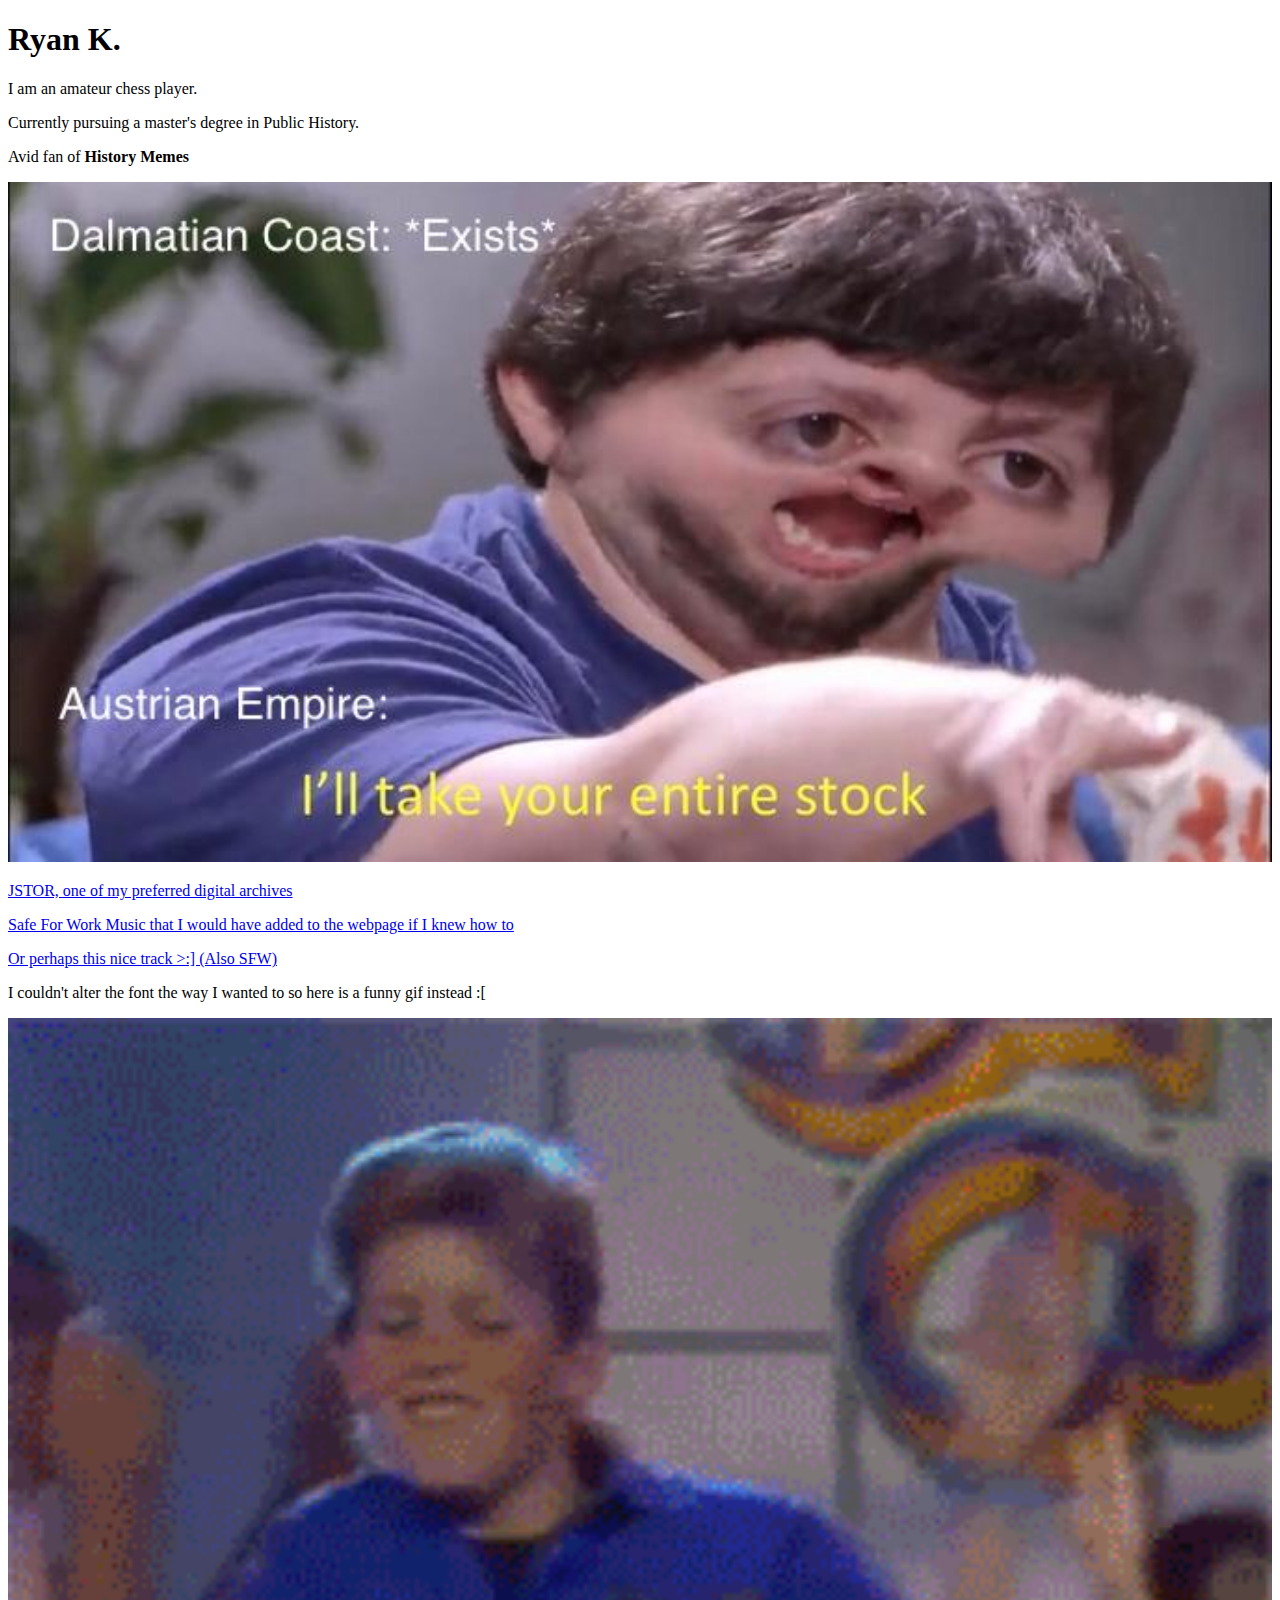
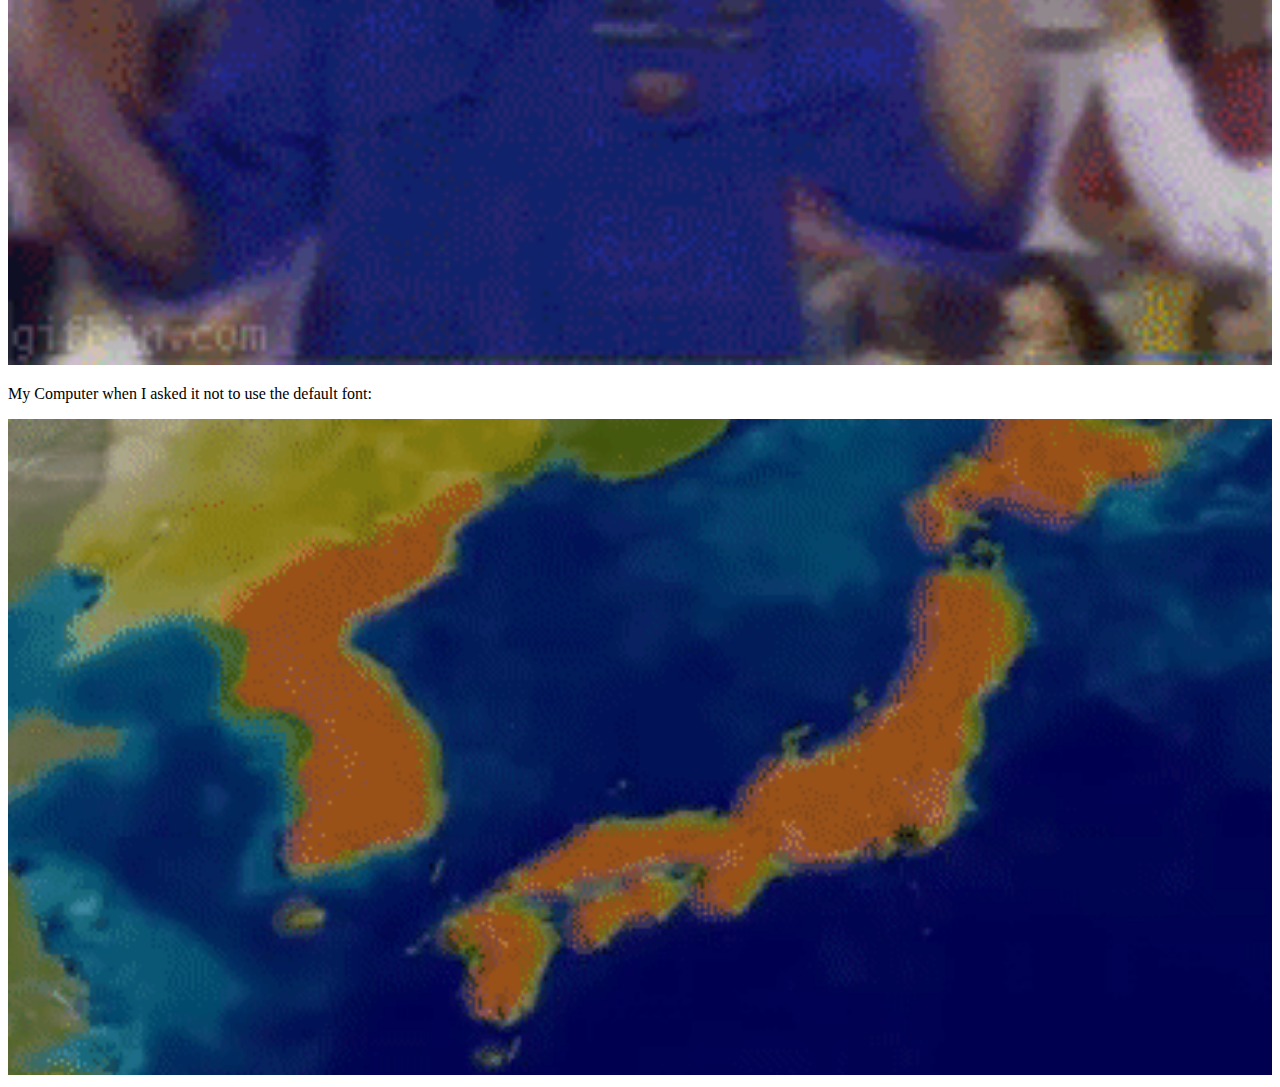
==== index.html @ c300c2bc "Rename Intro-assignment.html to index.html" ====
<!DOCTYPE html>
<html>
  <head>
    <title>Ryan K.</title>
    <link rel="stylesheet" href="Intro-style.css">
    </head>
    <body>
      <h1>Ryan K.</h1>
      <div class="chess">
        <p>I am an amateur chess player.</p>
      </div>
      <div class="mastersdegree">
        <p>Currently pursuing a master's degree in Public History.</p>
      </div>
      <div class="historymemes">
        <p>Avid fan of <b>History Memes</b> </p>
      </div>
      <div>
        <img src="87C98D8E-6392-4AE0-8AEF-F9F88E760B6E_1_201_a.jpeg" width=100% height=auto>
      </div>
      <div>
        <p><a href="https://www.jstor.org">JSTOR, one of my preferred digital archives</a></p>
        <p><a href="https://www.youtube.com/watch?v=5HCokioyWag"> Safe For Work Music that I would have added to the webpage if I knew how to</a></p>
        <p><a href="https://www.youtube.com/watch?v=oCdFCU8rtDE">Or perhaps this nice track >:] (Also SFW)</a></p>
      </div>
      <div>
      <p>I couldn't alter the font the way I wanted to so here is a funny gif instead :[</p>
        <img src="New_duane.gif" width=100% height=auto>
    </div>
    <div>
      <p>My Computer when I asked it not to use the default font:</p>
        <img src="How bout I do Anyway.gif" width=100% height=auto>
      </div>
    </body>
  </html>
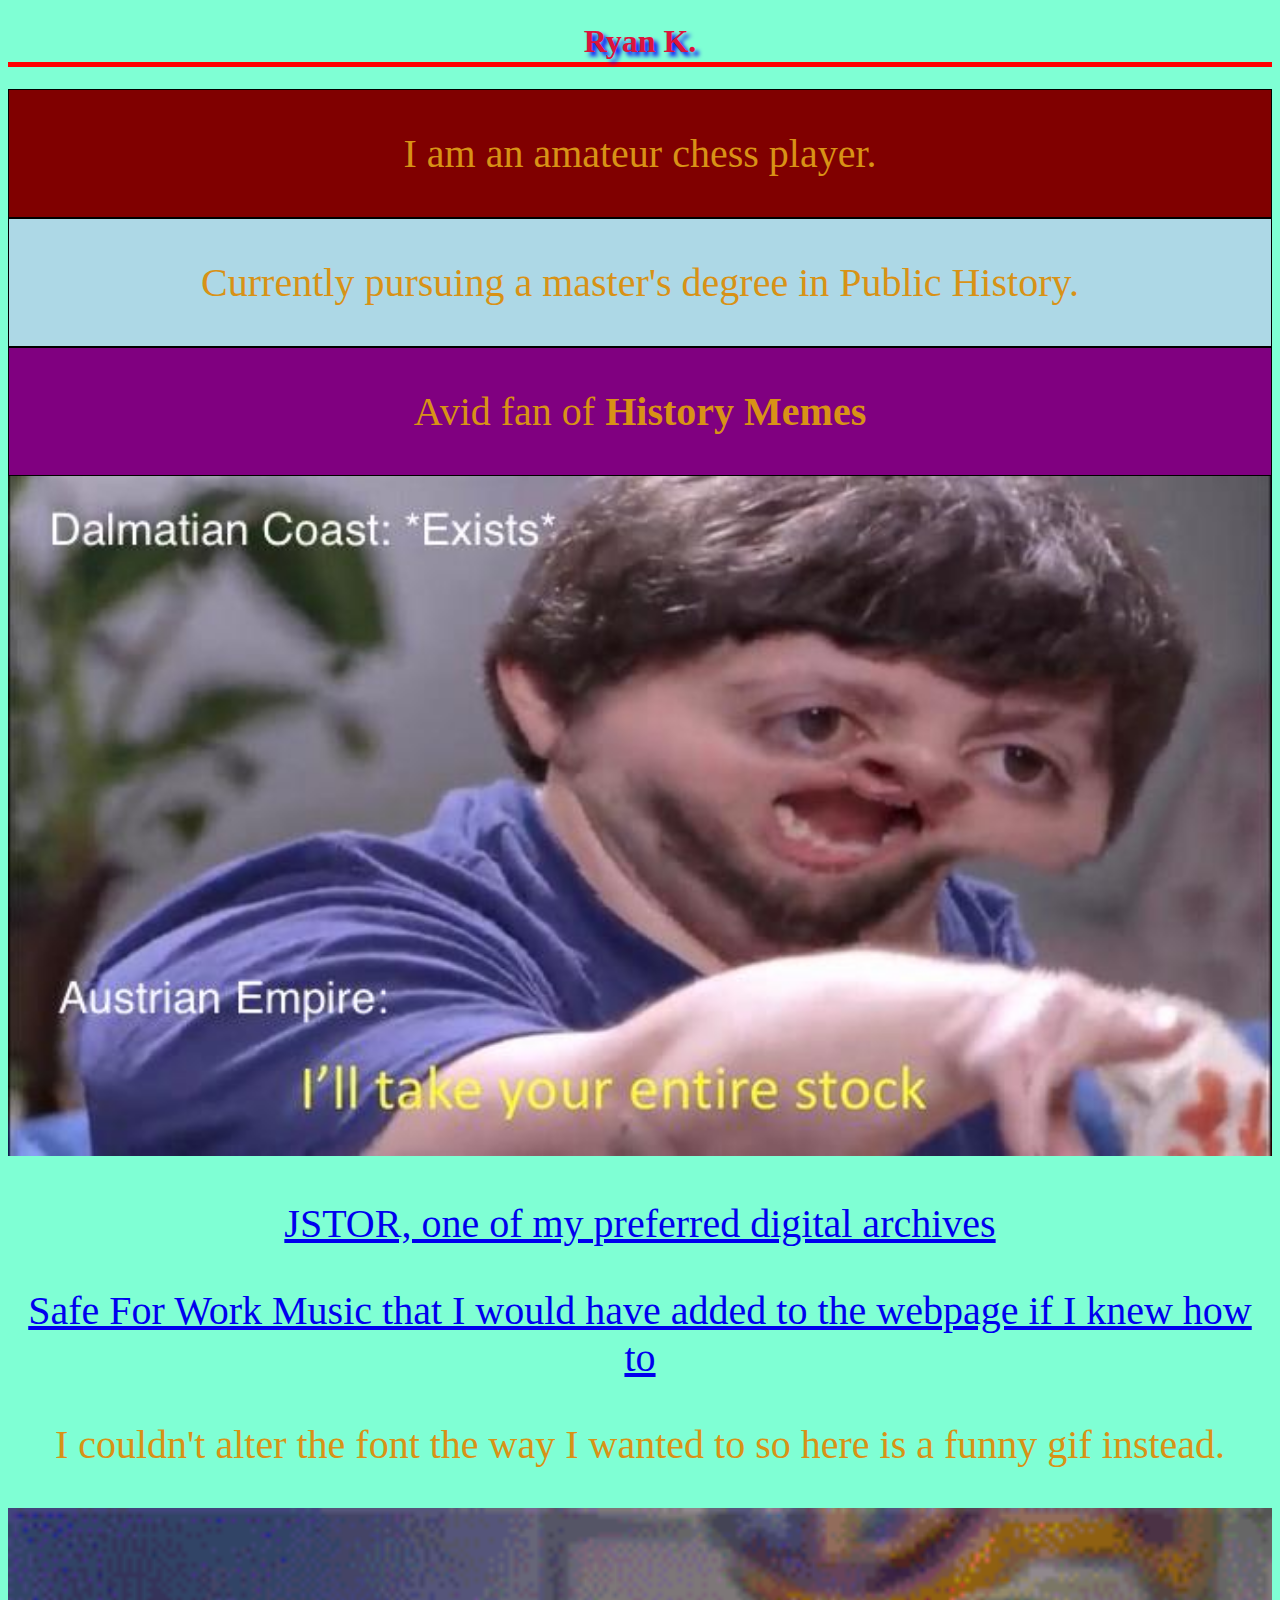
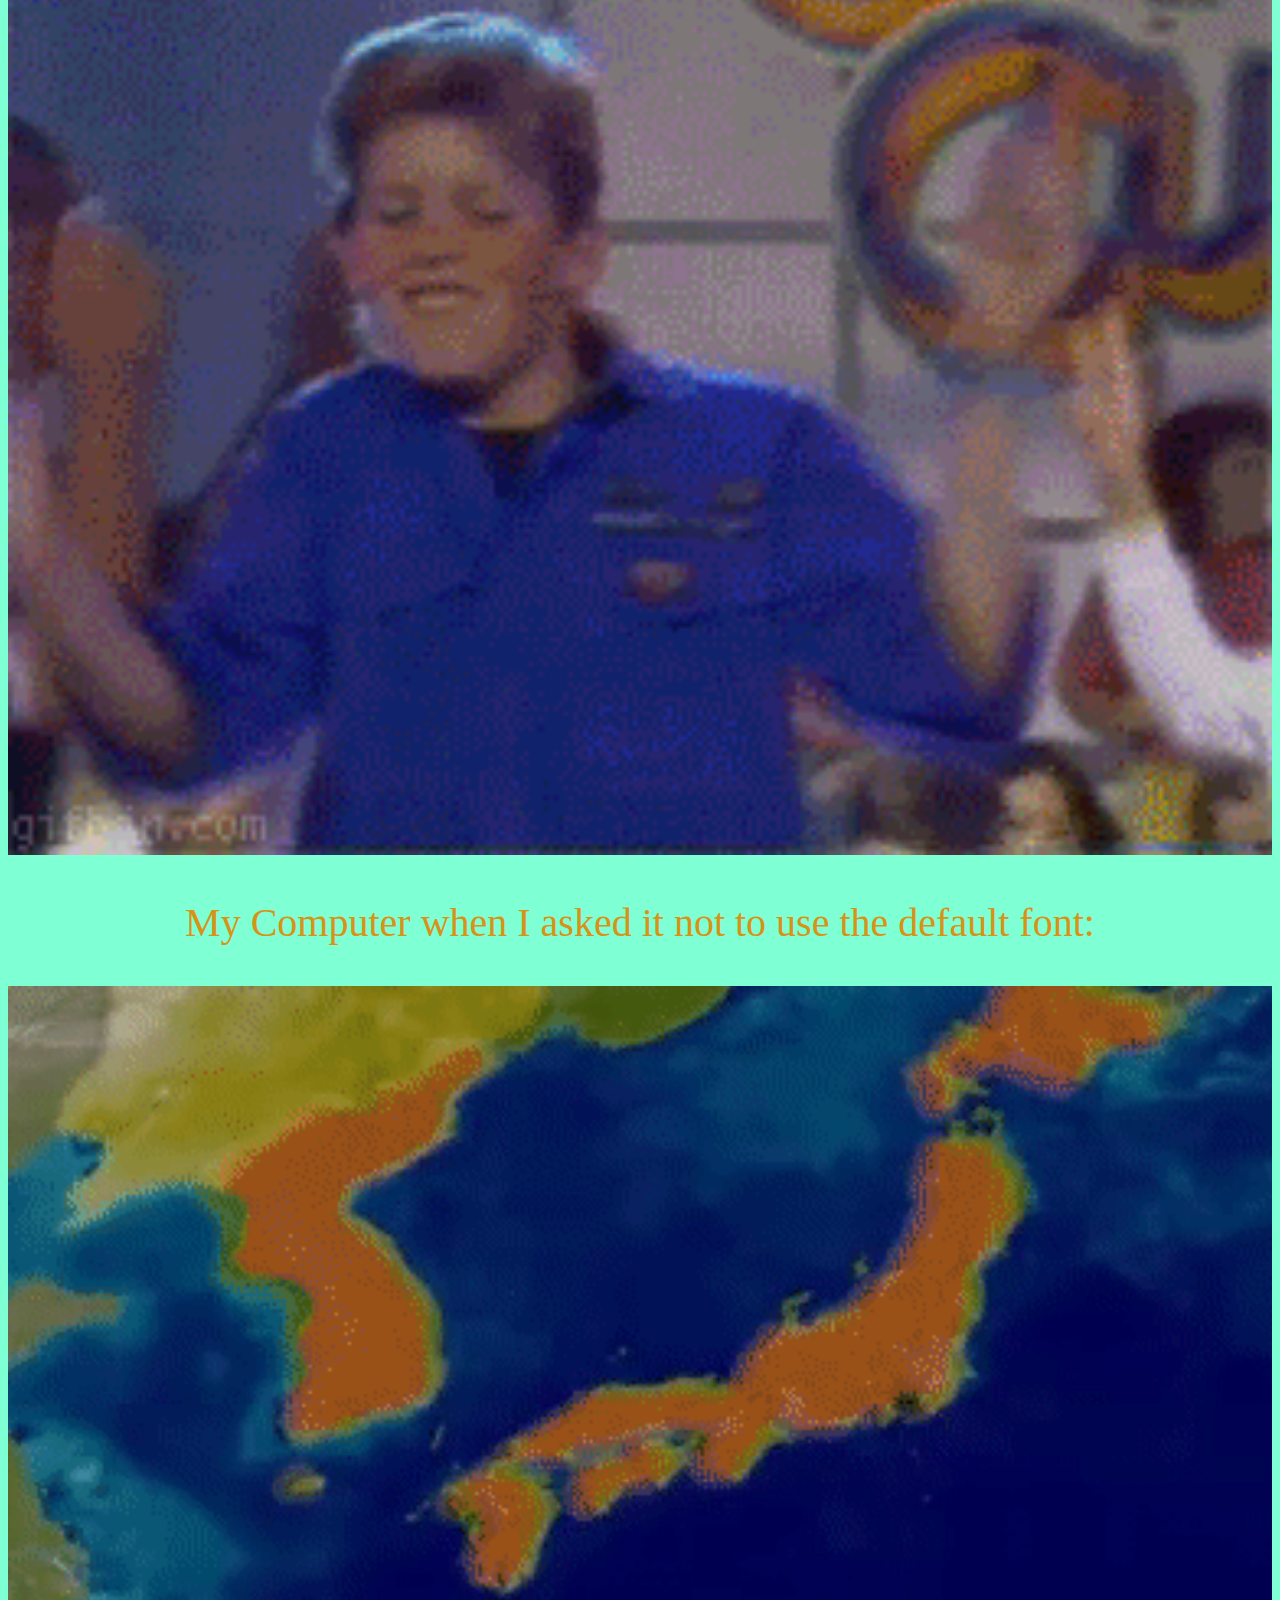
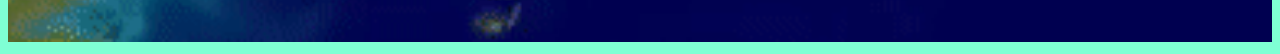
==== commit 749d2a3a: "Update index.html" ====
--- a/index.html
+++ b/index.html
@@ -21,10 +21,9 @@
       <div>
         <p><a href="https://www.jstor.org">JSTOR, one of my preferred digital archives</a></p>
         <p><a href="https://www.youtube.com/watch?v=5HCokioyWag"> Safe For Work Music that I would have added to the webpage if I knew how to</a></p>
-        <p><a href="https://www.youtube.com/watch?v=oCdFCU8rtDE">Or perhaps this nice track >:] (Also SFW)</a></p>
       </div>
       <div>
-      <p>I couldn't alter the font the way I wanted to so here is a funny gif instead :[</p>
+      <p>I couldn't alter the font the way I wanted to so here is a funny gif instead.</p>
         <img src="New_duane.gif" width=100% height=auto>
     </div>
     <div>
--- a/Intro-style.css
+++ b/Intro-style.css
@@ -0,0 +1,33 @@
+p {
+  color: #D89216;
+  font-size: 40px;
+  text-align: center;
+}
+
+.chess {
+  background: maroon;
+  color: yellow;
+  border: 1px solid black;
+}
+
+.mastersdegree {
+  background: lightblue;
+  border: 1px solid black;
+}
+
+.historymemes {
+  background: purple;
+  border: 1px solid black;
+}
+
+body {
+  background-color: aquamarine;
+}
+
+h1 {
+  color: crimson;
+  text-align: center;
+  padding: 2px;
+  border-bottom: 5px solid red;
+  text-shadow: 4px 4px 4px blue;
+}
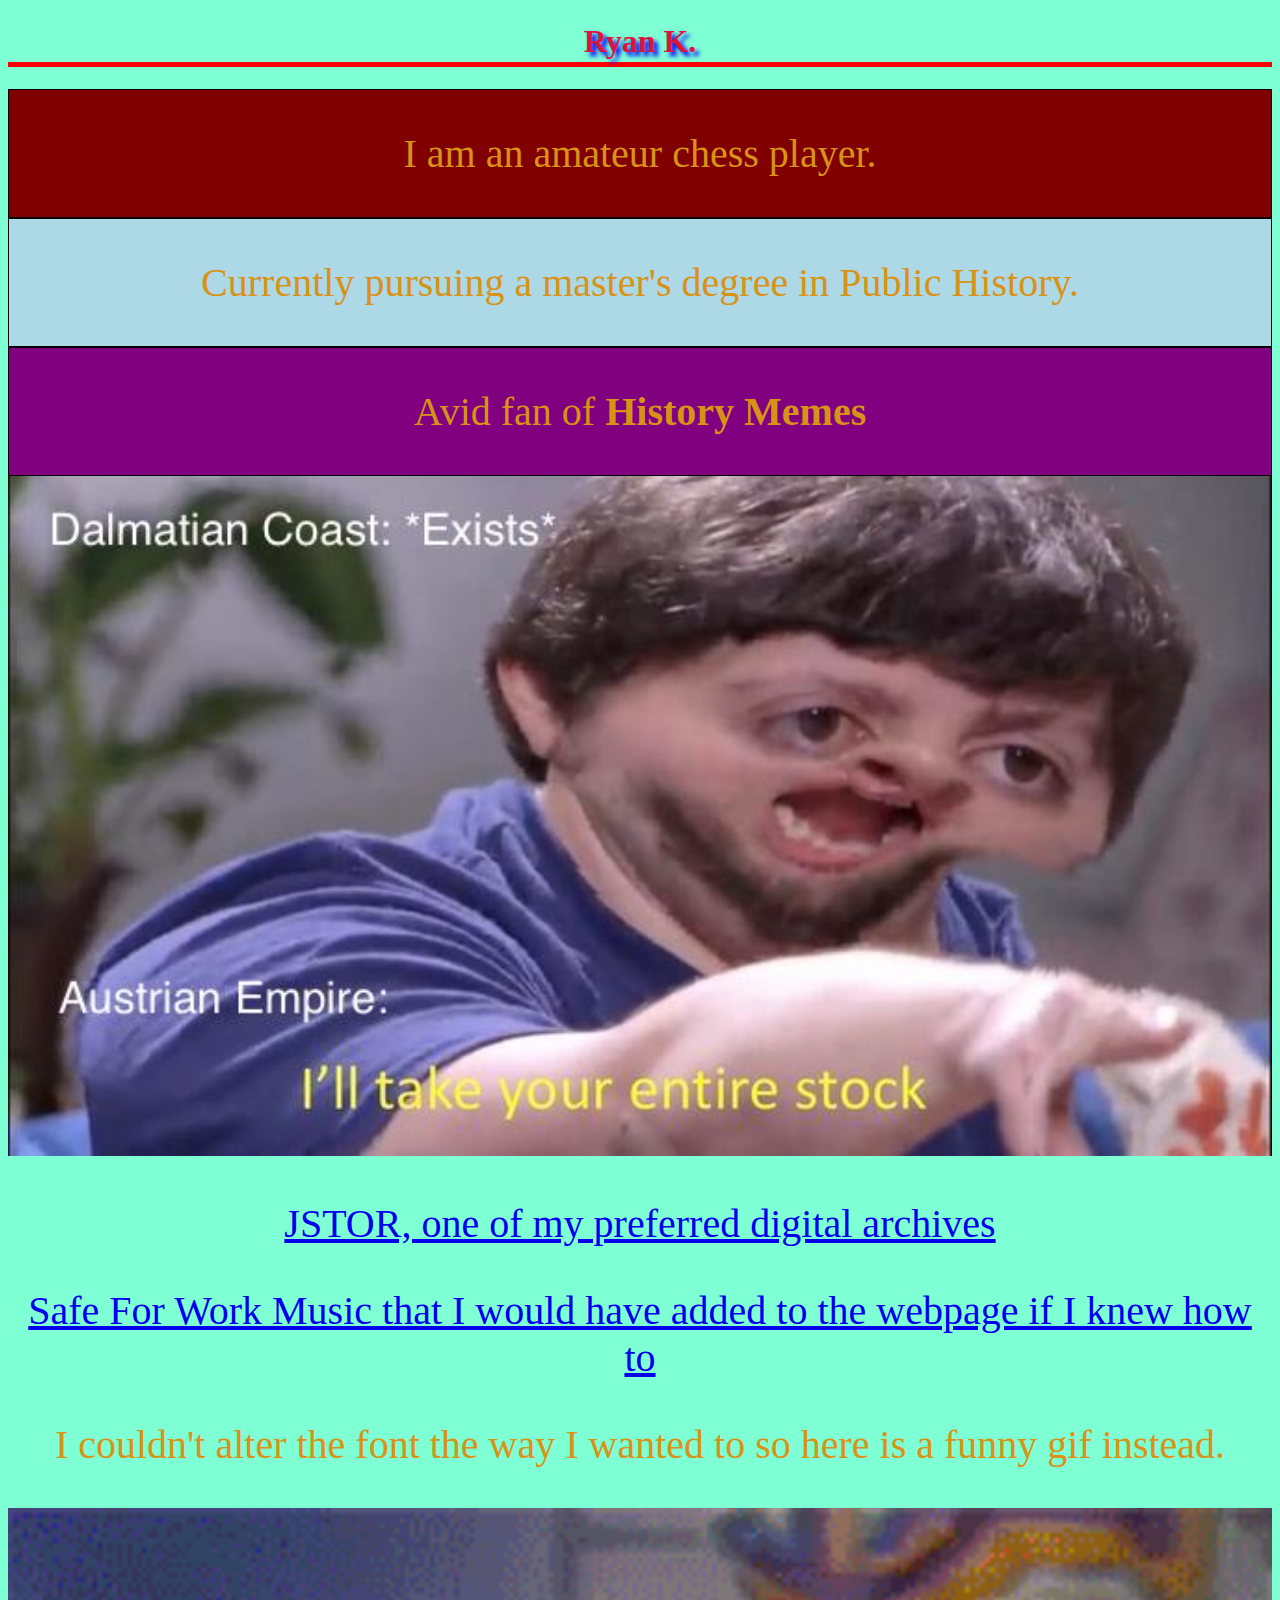
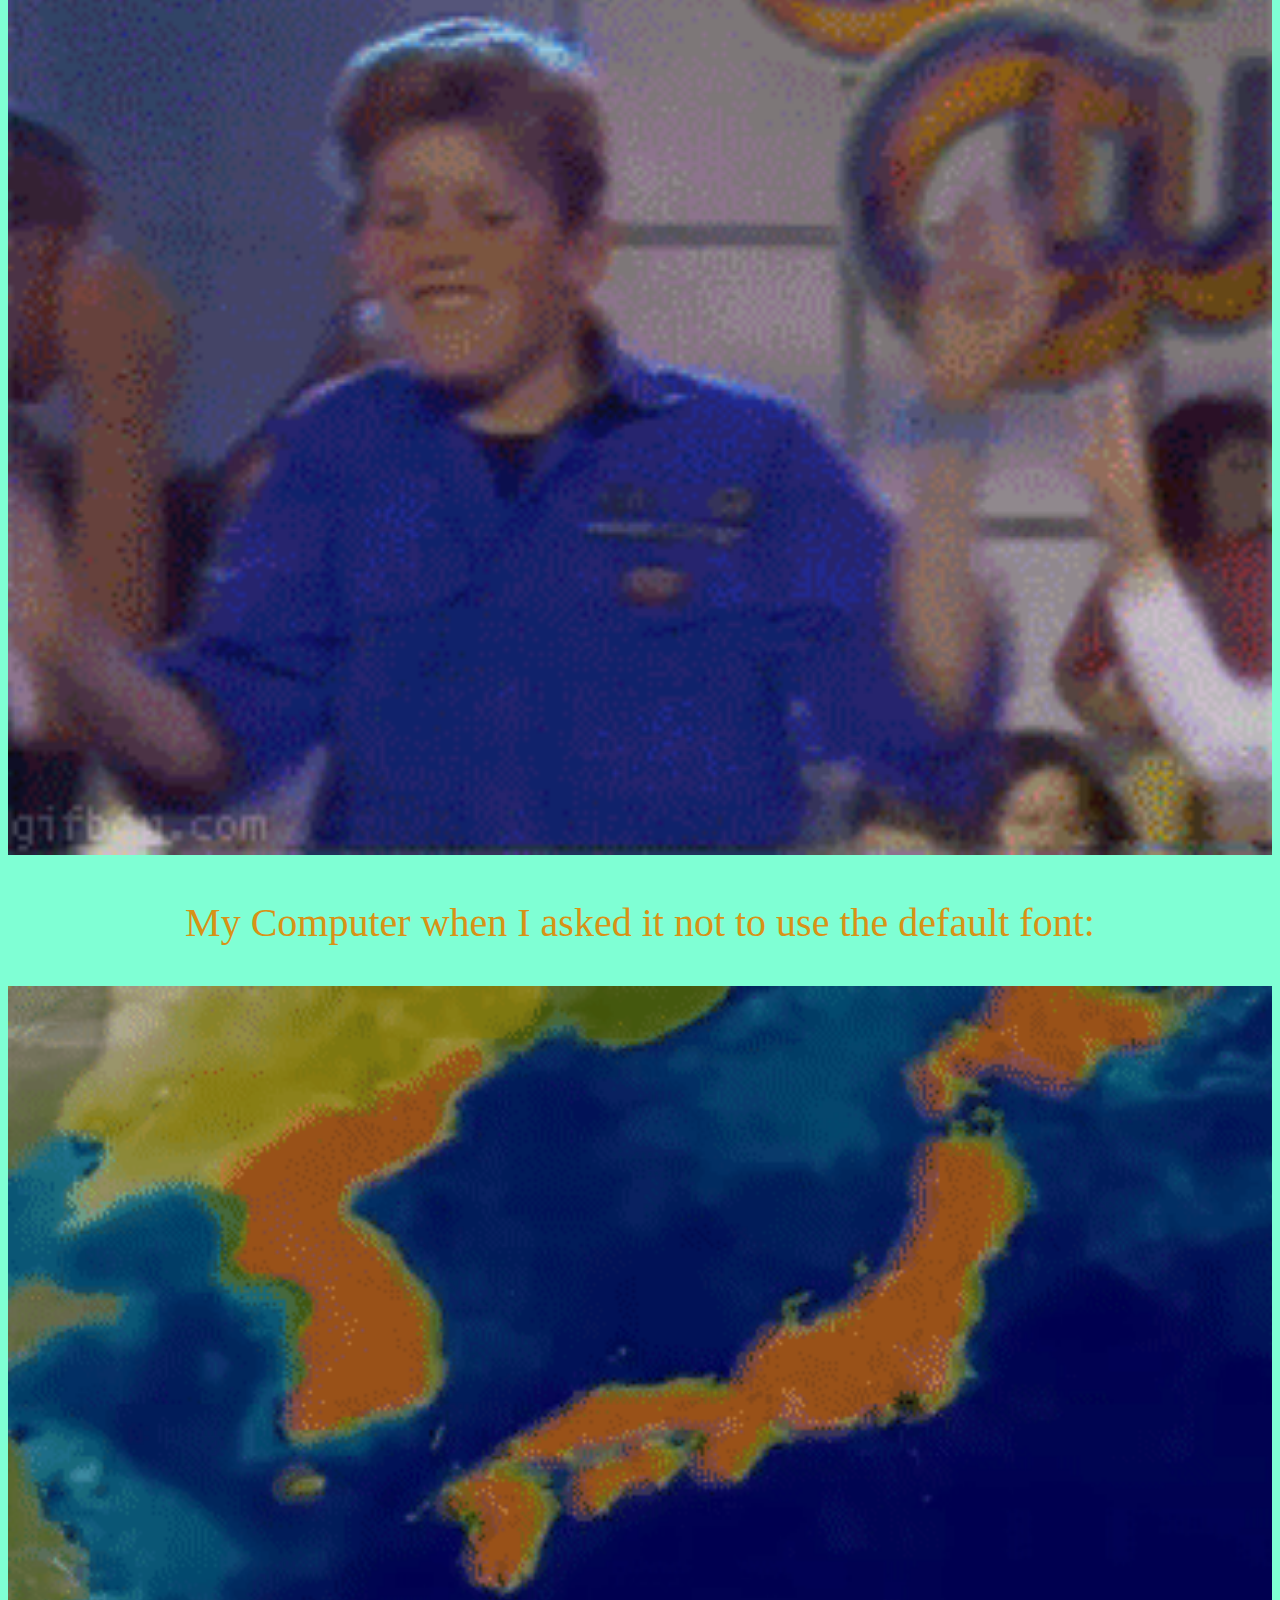
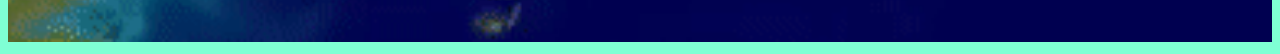
==== commit 2509867e: "Update index.html" ====
--- a/index.html
+++ b/index.html
@@ -20,7 +20,7 @@
       </div>
       <div>
         <p><a href="https://www.jstor.org">JSTOR, one of my preferred digital archives</a></p>
-        <p><a href="https://www.youtube.com/watch?v=5HCokioyWag"> Safe For Work Music that I would have added to the webpage if I knew how to</a></p>
+        <p><a href="https://www.youtube.com/watch?v=CUUNNGQoWCU">Safe For Work Music that I would have added to the webpage if I knew how to</a></p>
       </div>
       <div>
       <p>I couldn't alter the font the way I wanted to so here is a funny gif instead.</p>
